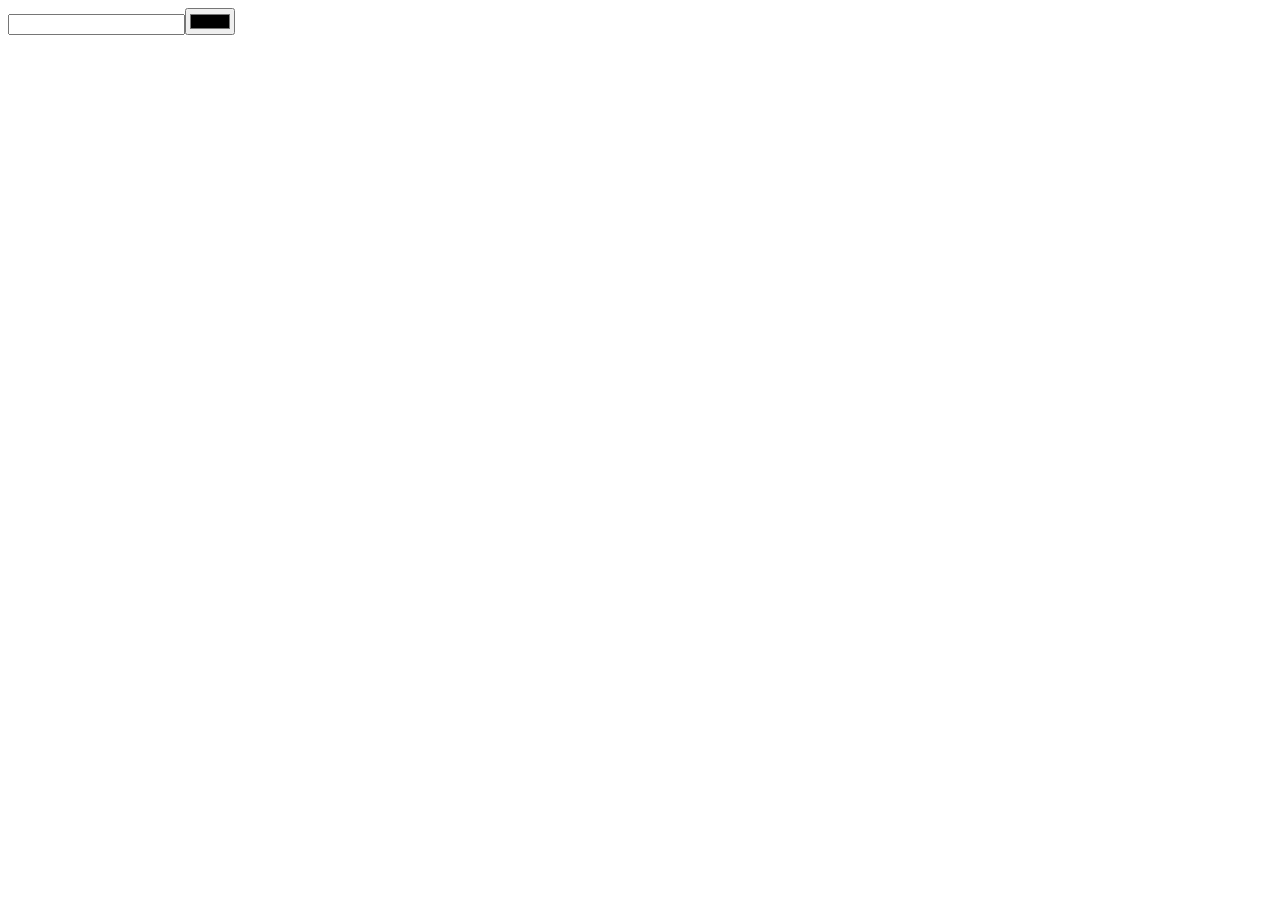
==== formulario.html @ 7a249e18 "Update formulario.html" ====
<html>
  <head>
    <title>FORMULARIO</title>
    <body>
      <table>
         <form>
        <input type="text">
           <input type="color">
      </form>
      </table> 
    </body>
  </head>
</html>
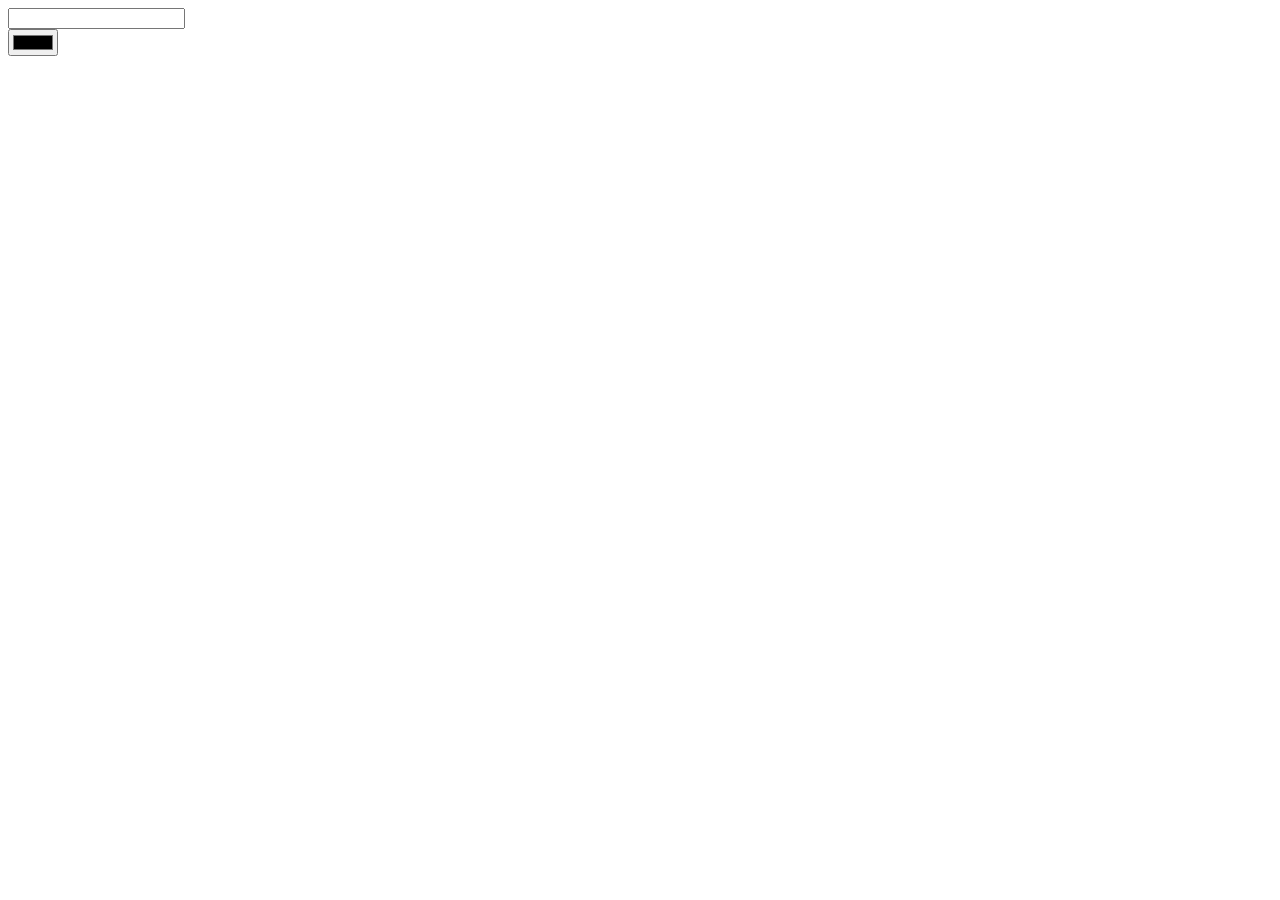
==== commit 7ebc712d: "Update formulario.html" ====
--- a/formulario.html
+++ b/formulario.html
@@ -4,7 +4,7 @@
     <body>
       <table>
          <form>
-        <input type="text">
+        <input type="text"><br>
            <input type="color">
       </form>
       </table> 
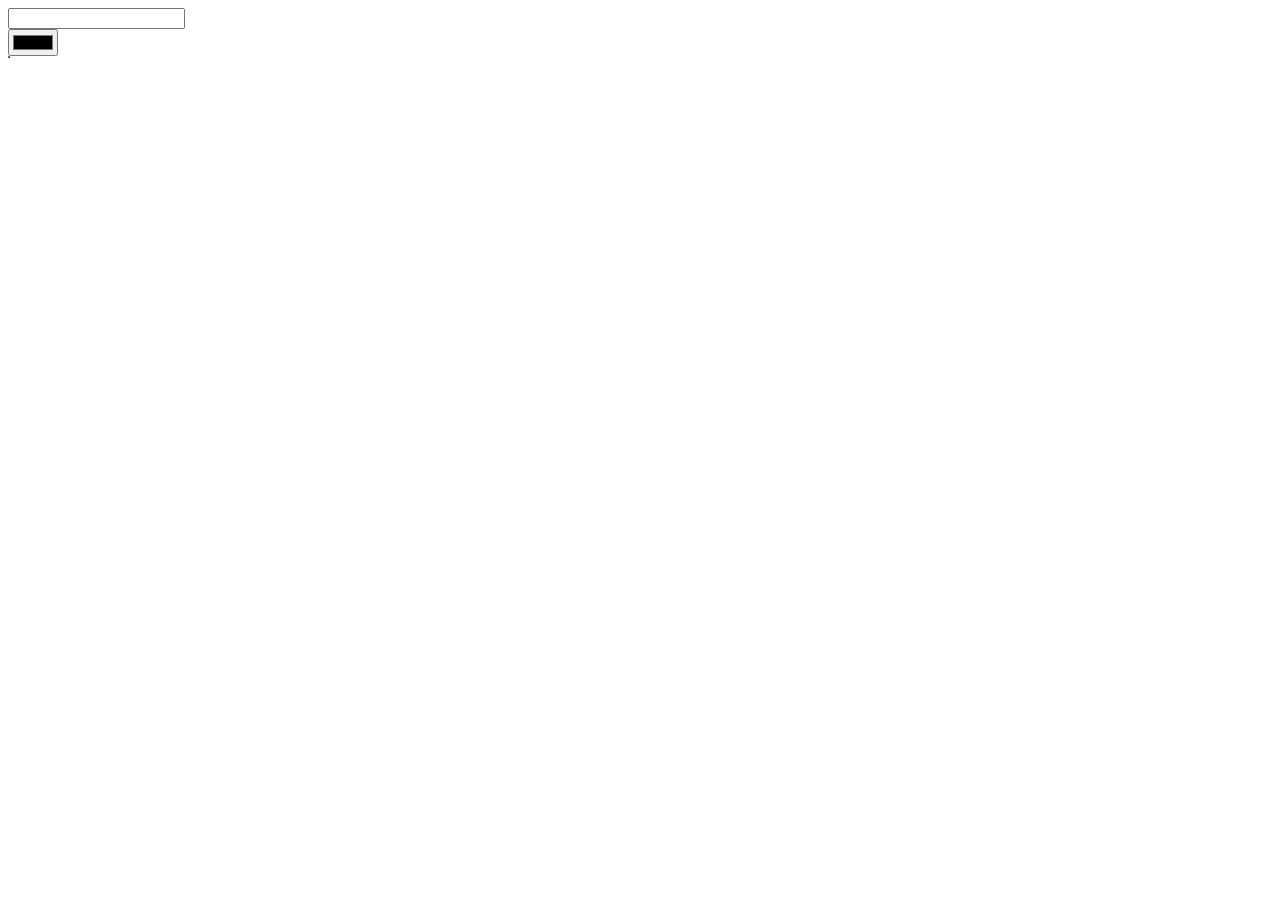
==== commit fe411336: "Update formulario.html" ====
--- a/formulario.html
+++ b/formulario.html
@@ -2,7 +2,7 @@
   <head>
     <title>FORMULARIO</title>
     <body>
-      <table>
+      <table class="table" border="1">
          <form>
         <input type="text"><br>
            <input type="color">
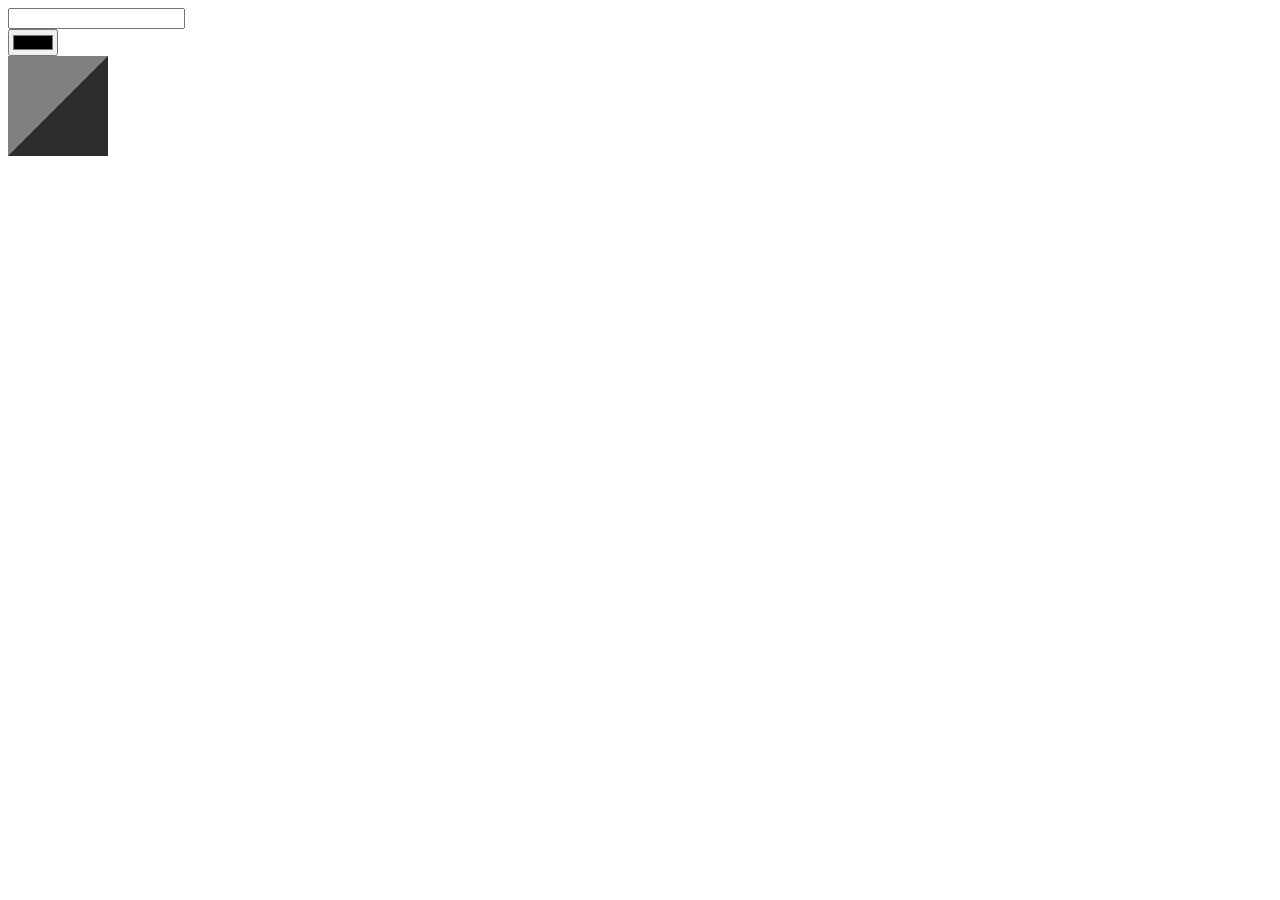
==== commit fc4c5e00: "Update formulario.html" ====
--- a/formulario.html
+++ b/formulario.html
@@ -2,7 +2,7 @@
   <head>
     <title>FORMULARIO</title>
     <body>
-      <table class="table" border="1">
+      <table class="table" border="50">
          <form>
         <input type="text"><br>
            <input type="color">
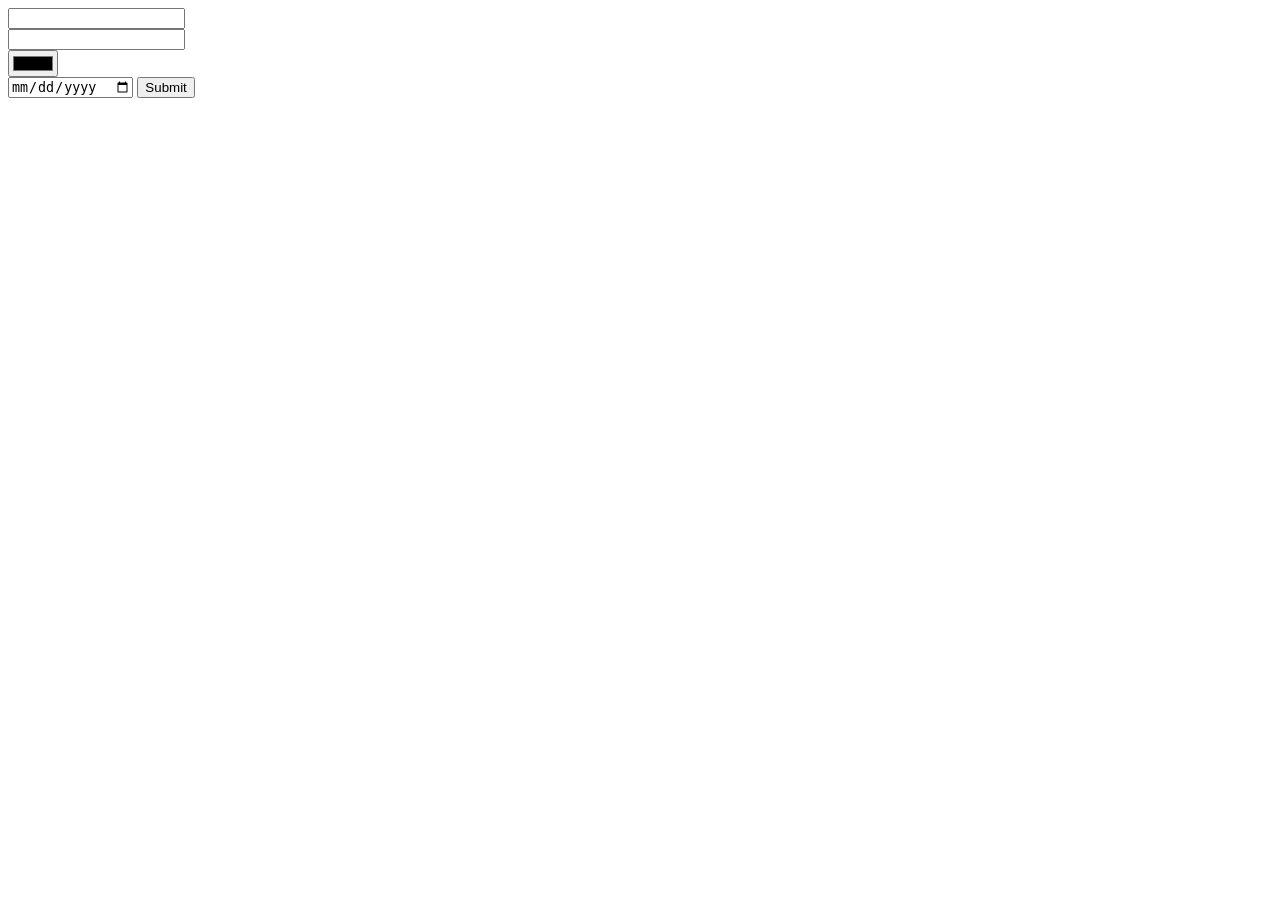
==== commit 0a169366: "Update formulario.html" ====
--- a/formulario.html
+++ b/formulario.html
@@ -2,12 +2,13 @@
   <head>
     <title>FORMULARIO</title>
     <body>
-      <table class="table" border="50">
          <form>
-        <input type="text"><br>
-           <input type="color">
+           <input type="text"required><br>
+           <input type="email" required><br>
+           <input type="color"><br>
+           <input type="date">
+           <input type="submit">
       </form>
-      </table> 
     </body>
   </head>
 </html>
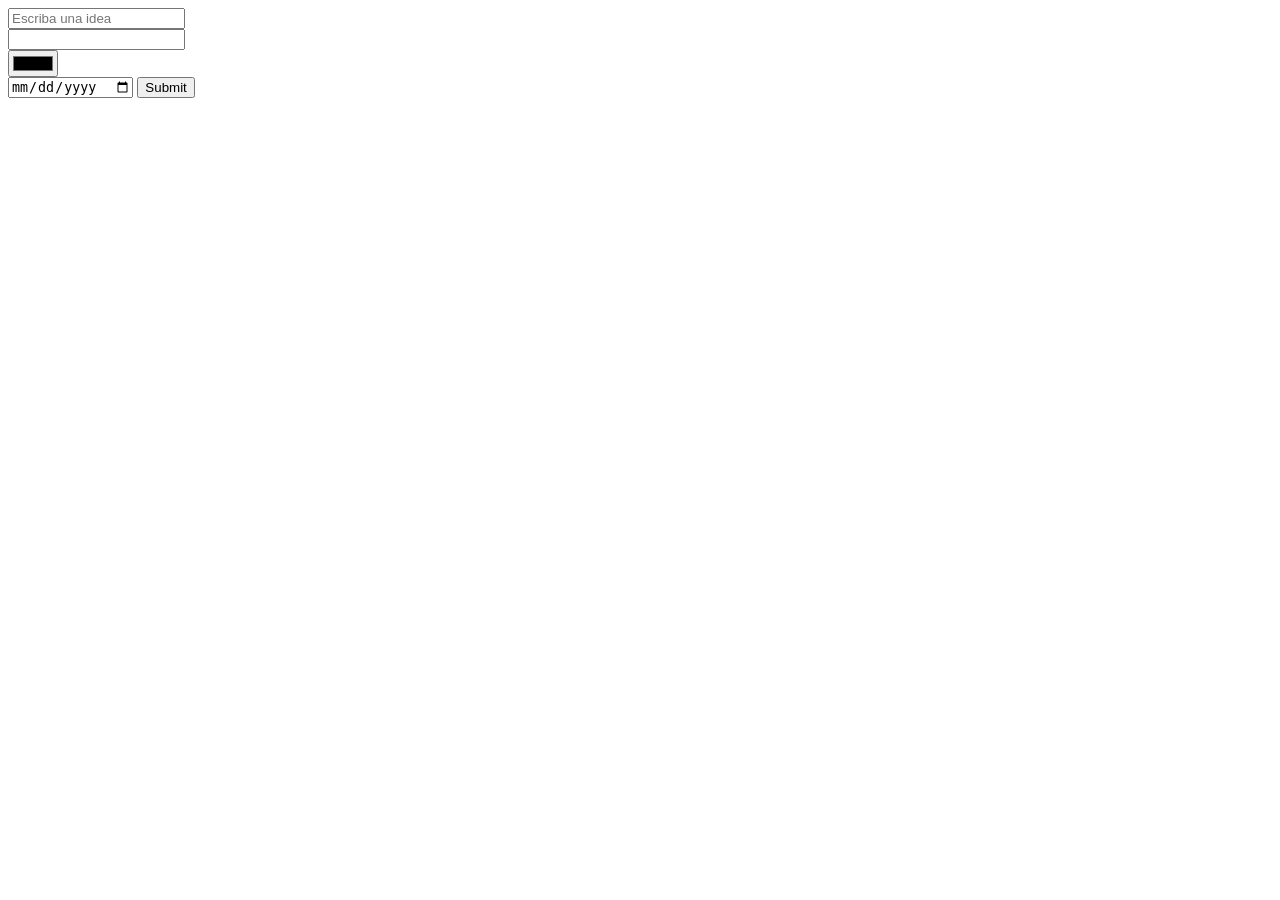
==== commit 49dce5f2: "Update formulario.html" ====
--- a/formulario.html
+++ b/formulario.html
@@ -3,7 +3,7 @@
     <title>FORMULARIO</title>
     <body>
          <form>
-           <input type="text"required><br>
+           <input type="text"required placeholder="Escriba una idea"><br>
            <input type="email" required><br>
            <input type="color"><br>
            <input type="date">
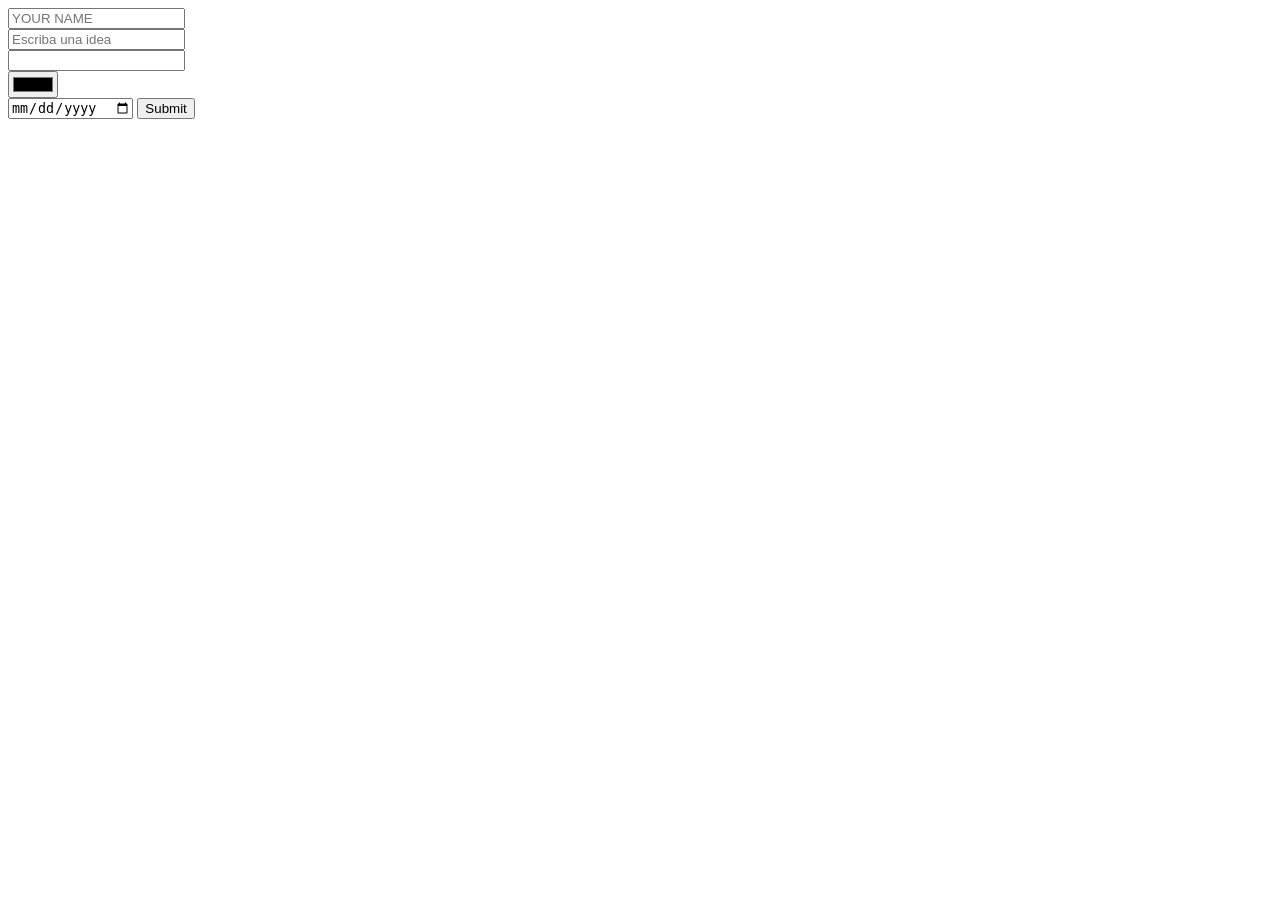
==== commit 91d08ce9: "Update formulario.html" ====
--- a/formulario.html
+++ b/formulario.html
@@ -3,6 +3,7 @@
     <title>FORMULARIO</title>
     <body>
          <form>
+           <input type="text" name="username" placeholder="YOUR NAME"><br>
            <input type="text"required placeholder="Escriba una idea"><br>
            <input type="email" required><br>
            <input type="color"><br>
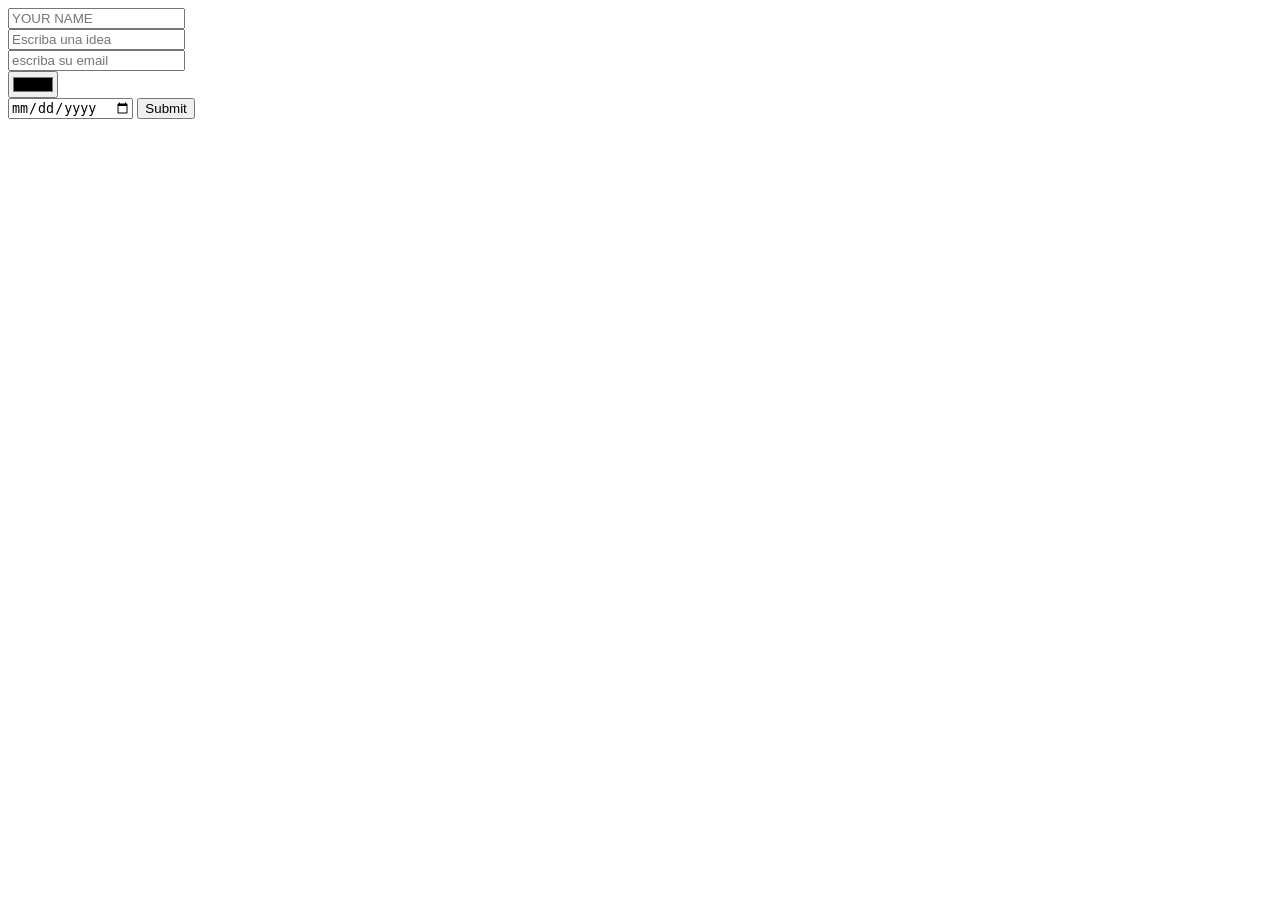
==== commit ed43ca6b: "Update formulario.html" ====
--- a/formulario.html
+++ b/formulario.html
@@ -5,7 +5,7 @@
          <form>
            <input type="text" name="username" placeholder="YOUR NAME"><br>
            <input type="text"required placeholder="Escriba una idea"><br>
-           <input type="email" required><br>
+           <input type="email" required name="email" placeholder="escriba su email"><br>
            <input type="color"><br>
            <input type="date">
            <input type="submit">
